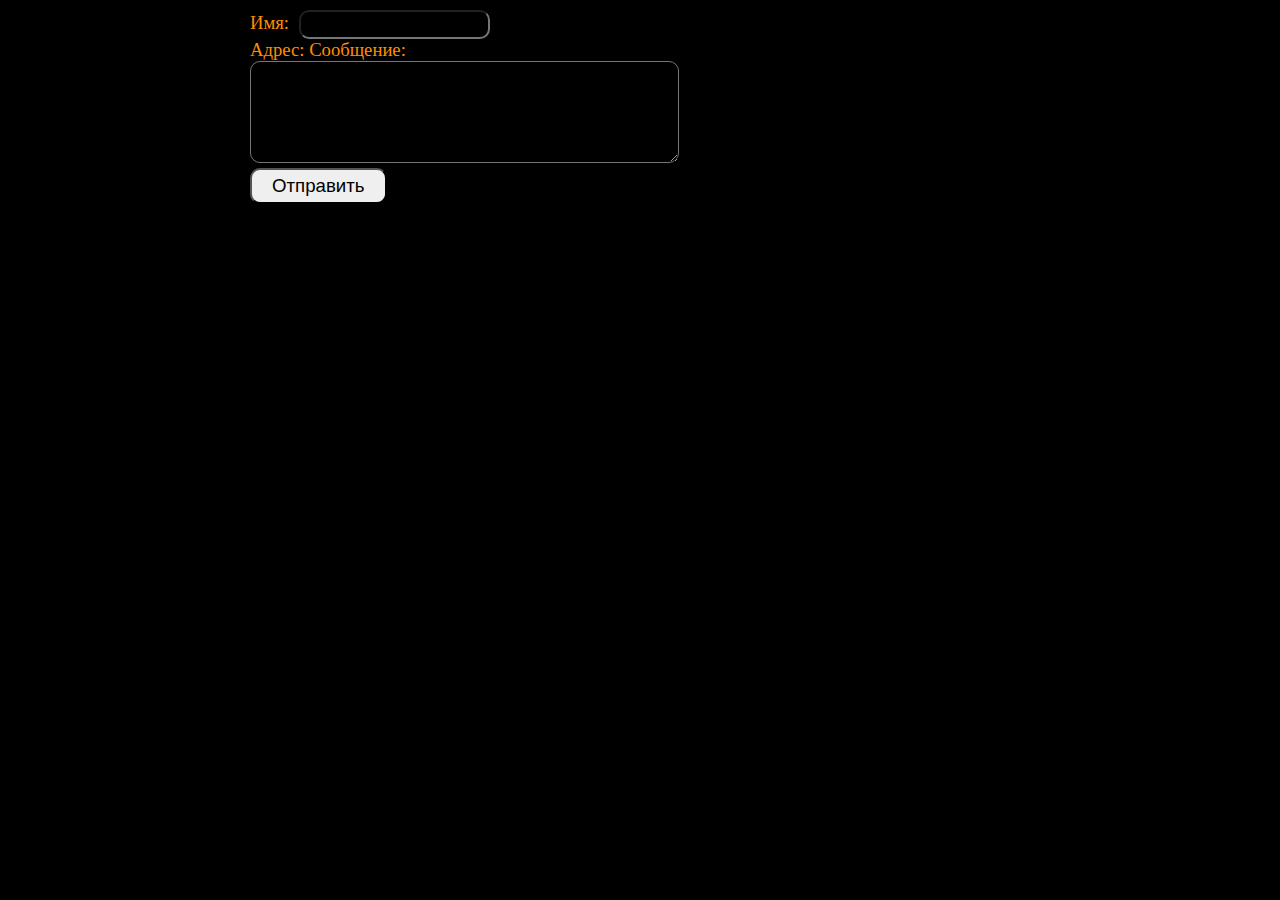
==== src/main/webapp/WEB-INF/views/order.html @ 0f52ef1a "Adding security-context.xml" ====
<!doctype html>
<html>
<head>
    <meta charset="utf-8">
    <meta http-equiv="X-UA-Compatible" content="IE=edge">
    <title>Заявка</title>
    <meta name="description" content="">
    <meta name="viewport" content="width=device-width, initial-scale=1">

    <link rel="stylesheet" type="text/css" href="../resources/css/index.css"/>

</head>
<body>
<form id="messageForm">
    Имя:<input id="nickBox" type="text" maxlength="20"><br/>
    Адрес:
    Сообщение:<br/><textarea id="messageBox" rows="6" cols="50" maxlength="255"></textarea><br/>
    <input id="sendBtn" type="submit" value="Отправить">
</form>

<!--<div class="messageBox">
    <div class="question"><br/><br/><br/></div>
    <div class="answer"><br/><br/><br/><br/></div>
</div>
<div class="messageBox">
    <div class="question"><br/><br/><br/><br/></div>
    <div class="answer"><br/><br/></div>
</div>
<div class="messageBox">
    <div class="question"><br/><br/><br/></div>
    <div class="answer"><br/><br/><br/></div>
</div>-->
</body>
</html>
---- src/main/webapp/WEB-INF/resources/css/index.css ----
html {
    width: 1024px;
    margin: 0 auto;
    background: #000000;
}

body {
    width: 800px;
    margin: 0 auto;
    background: url("../img/dark_brick_wall.png");
    font-family: "Comic Sans MS";
}

.question, .answer {
    width: 300px;
    position: relative;
    padding: 5px;
    position: relative;
    z-index: 1;
    margin: 10px 0px;
    box-shadow: 5px 5px 7px #000;
    min-height: 30px;

    border-radius: 10px;
    -webkit-border-radius: 10px;
    -moz-border-radius: 10px;
}

.question {
    background-color: #7fe4ff;
    vertical-align: top;
    margin-left: 20px;
}

.answer {
    text-align: left;
    background-color: #95ff7a;
    vertical-align: bottom;
    margin-right: 20px;
}

.question:after, .question:before, .answer:after, .answer:before {
    position: absolute;
    content: '';
    width: 20px;
    height: 20px;
    z-index: -1;
    -ms-transform: rotate(45deg); /* IE 9 */
    -webkit-transform: rotate(45deg); /* Chrome, Safari, Opera */
    transform: rotate(45deg);
}

.question::after, .question::before {
    background: #7fe4ff;
    top: 10px;
    left: -6px;
}

.answer::after, .answer::before {
    background: #95ff7a;
    top: 10px;
    right: -6px;
}

.container {
    border-top: 20px solid red;
    border-left: 50px solid transparent;
    /*border-right: 50px solid transparent;*/
    display: inline-block;
}

table {
    width: 800px;
    margin: 0px auto;
}

td.tdQuestion {
    vertical-align: top;
}

td.tdAnswer {
    margin-right: 0;
    vertical-align: bottom;
}

tr.emptyRow {
    height: 50px;
}

td.tdAvatar {
    width: 80px;
}

.userAvatar {
    background: url("../img/user.png") no-repeat;
    width: 80px;
    height: 70px;
}

.adminAvatar {
    background: url("../img/admin.png") no-repeat;
    width: 80px;
    height: 70px;
}

.authorName {
    color: red;
    width: 80px;
    text-align: center;
    display: inline;
}

.postDate {
    width: 80px;
    text-align: center;
    color: #ffff00;
    display: inline;
    font-size: 10pt;
}

#messages {
    overflow: auto;
}

#messageForm {
    color: darkorange;
    font: "Comic Sans MS" 12pt bold;
    background:url("../img/binding_dark.png");
    padding: 10px 10px 30px;
    font-size: 14pt;
}

#nickBox {
    border-radius: 10px;
    padding: 5px;
    margin-left: 10px;
    background: url("../img/brickwall.png");
    color: darkblue;
}

#messageBox {
    border-radius: 10px;
    padding: 5px;
    max-width: 500px;
    max-height: 100px;
    background: url("../img/brickwall.png");
    color: darkblue;
}

#sendBtn {
    top: -50px;
    border-radius: 10px;
    cursor: pointer;
    padding: 5px 20px;
    font-size: 14pt;
}
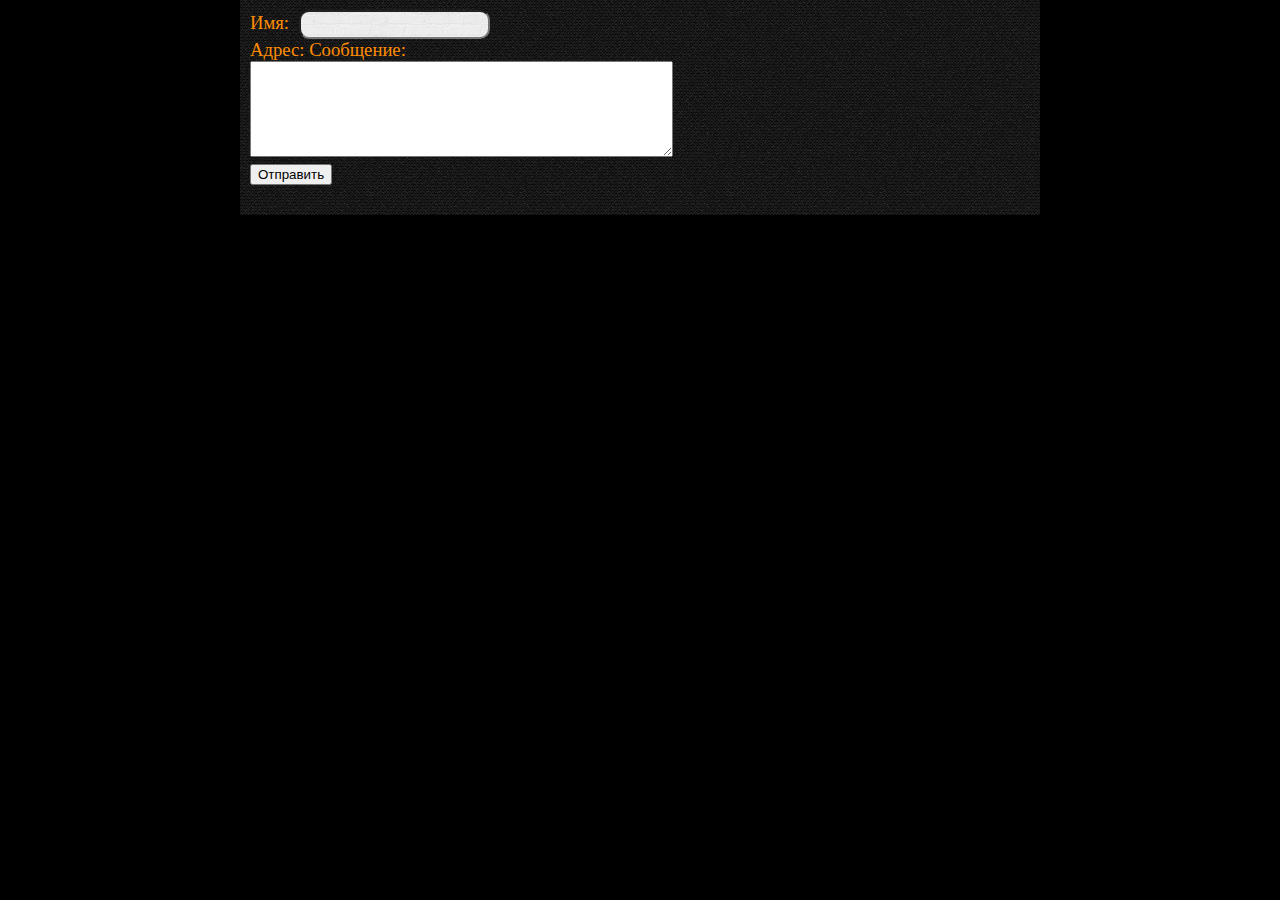
==== commit 59586559: "Adding delete question" ====
--- a/src/main/webapp/WEB-INF/views/order.html
+++ b/src/main/webapp/WEB-INF/views/order.html
@@ -14,8 +14,8 @@
 <form id="messageForm">
     Имя:<input id="nickBox" type="text" maxlength="20"><br/>
     Адрес:
-    Сообщение:<br/><textarea id="messageBox" rows="6" cols="50" maxlength="255"></textarea><br/>
-    <input id="sendBtn" type="submit" value="Отправить">
+    Сообщение:<br/><textarea class="messageBox" rows="6" cols="50" maxlength="255"></textarea><br/>
+    <input class="sendBtn" type="submit" value="Отправить">
 </form>
 
 <!--<div class="messageBox">
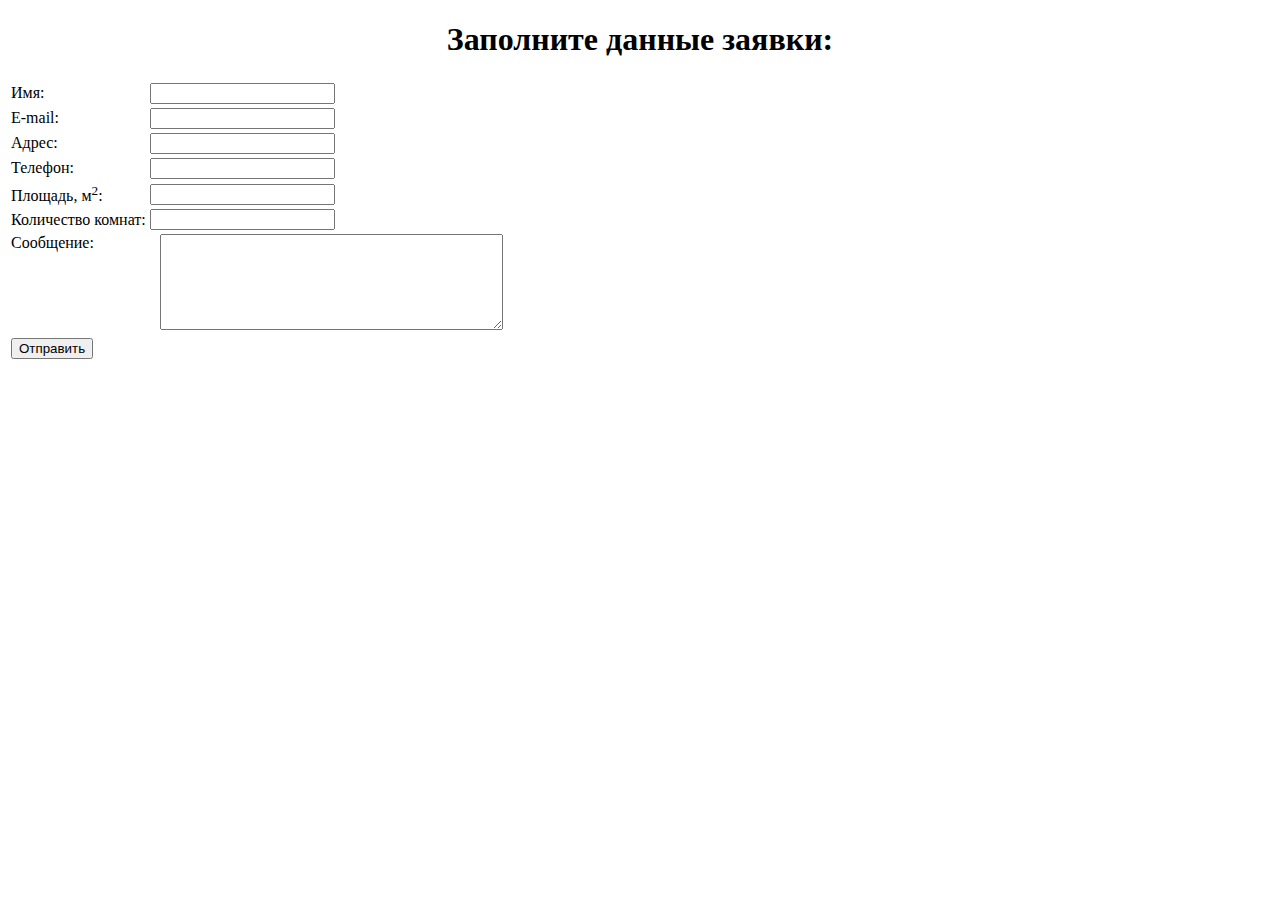
==== commit c091d7f5: "Adding order adding ability" ====
--- a/src/main/webapp/WEB-INF/views/order.html
+++ b/src/main/webapp/WEB-INF/views/order.html
@@ -6,29 +6,51 @@
     <title>Заявка</title>
     <meta name="description" content="">
     <meta name="viewport" content="width=device-width, initial-scale=1">
-
-    <link rel="stylesheet" type="text/css" href="../resources/css/index.css"/>
-
+    <link rel="stylesheet" type="text/css" href="../resources/css/main.css"/>
 </head>
 <body>
-<form id="messageForm">
-    Имя:<input id="nickBox" type="text" maxlength="20"><br/>
-    Адрес:
-    Сообщение:<br/><textarea class="messageBox" rows="6" cols="50" maxlength="255"></textarea><br/>
-    <input class="sendBtn" type="submit" value="Отправить">
-</form>
-
-<!--<div class="messageBox">
-    <div class="question"><br/><br/><br/></div>
-    <div class="answer"><br/><br/><br/><br/></div>
+<div id="main">
+    <form id="messageForm">
+        <h1 style="text-align: center">Заполните данные заявки:</h1>
+        <table border="0">
+            <tr>
+                <td class="request">Имя:</td>
+                <td><input class="editBox" type="text" maxlength="30"><br/></td>
+            </tr>
+            <tr>
+                <td class="request">E-mail:</td>
+                <td><input class="editBox" type="text" maxlength="20"><br/></td>
+            </tr>
+            <tr>
+                <td class="request">Адрес:</td>
+                <td><input class="editBox" type="text" maxlength="20"><br/></td>
+            </tr>
+            <tr>
+                <td class="request">Телефон:</td>
+                <td><input class="editBox" type="text" maxlength="20"><br/></td>
+            </tr>
+            <tr>
+                <td class="request">Площадь, м<sup>2</sup>:</td>
+                <td><input class="editBox" type="text" maxlength="20"><br/></td>
+            </tr>
+            <tr>
+                <td class="request">Количество комнат:</td>
+                <td><input class="editBox" type="text" maxlength="20"><br/></td>
+            </tr>
+            <tr>
+                <td class="request" style="vertical-align: top">Сообщение:</td>
+                <td>
+                    <textarea class="messageBox" style="margin-left: 10px" rows="6" cols="40"
+                              maxlength="255"></textarea><br/>
+                </td>
+            </tr>
+            <tr>
+                <td colspan="2" class="request">
+                    <input class="sendBtn" style="margin-right: 0" type="submit" value="Отправить">
+                </td>
+            </tr>
+        </table>
+    </form>
 </div>
-<div class="messageBox">
-    <div class="question"><br/><br/><br/><br/></div>
-    <div class="answer"><br/><br/></div>
-</div>
-<div class="messageBox">
-    <div class="question"><br/><br/><br/></div>
-    <div class="answer"><br/><br/><br/></div>
-</div>-->
 </body>
 </html>